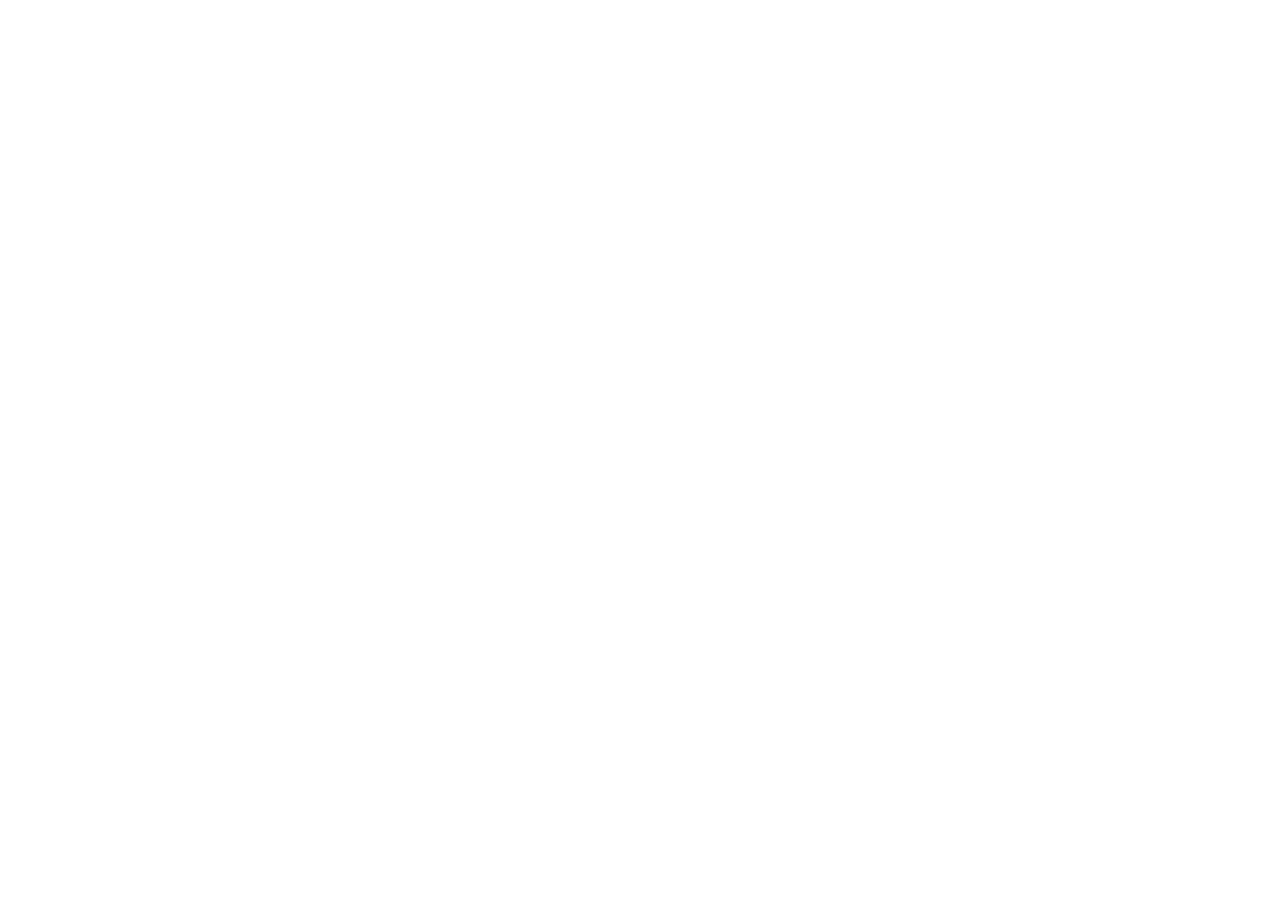
==== index.html @ a9e56e4b "Auto-generated commit" ====
<!doctype html><html lang="en"><head><meta charset="utf-8"><title>AngularApp</title><base href="'https://miko14.github.io/angular-app/'"><meta name="viewport" content="width=device-width,initial-scale=1"><link rel="icon" type="image/x-icon" href="favicon.ico"><link href="styles.ab45a791532ee38b913e.bundle.css" rel="stylesheet"/></head><body><app-root></app-root><script type="text/javascript" src="inline.6296036f5e1c8328b0ff.bundle.js"></script><script type="text/javascript" src="polyfills.befeaacc8cf2e68629c9.bundle.js"></script><script type="text/javascript" src="vendor.4791796089ffce4a7831.bundle.js"></script><script type="text/javascript" src="main.75540fe14bf7ebe19eff.bundle.js"></script></body></html>
---- styles.ab45a791532ee38b913e.bundle.css ----
body{background:#d1f509;color:#fff}h1{text-align:center;margin-top:200px;font-size:100px}
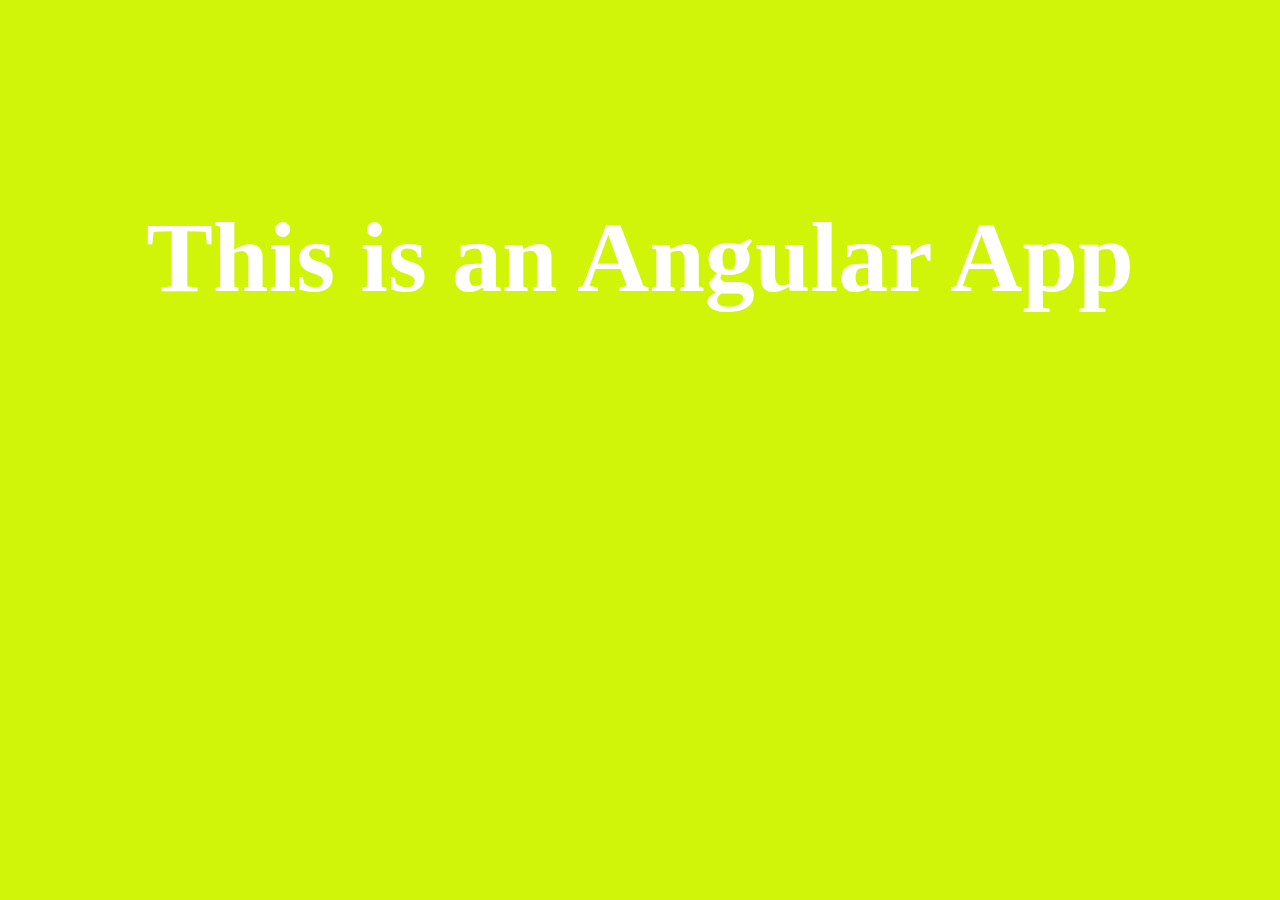
==== commit 25b62398: "Auto-generated commit" ====
--- a/index.html
+++ b/index.html
@@ -1 +1 @@
-<!doctype html><html lang="en"><head><meta charset="utf-8"><title>AngularApp</title><base href="'https://miko14.github.io/angular-app/'"><meta name="viewport" content="width=device-width,initial-scale=1"><link rel="icon" type="image/x-icon" href="favicon.ico"><link href="styles.ab45a791532ee38b913e.bundle.css" rel="stylesheet"/></head><body><app-root></app-root><script type="text/javascript" src="inline.6296036f5e1c8328b0ff.bundle.js"></script><script type="text/javascript" src="polyfills.befeaacc8cf2e68629c9.bundle.js"></script><script type="text/javascript" src="vendor.4791796089ffce4a7831.bundle.js"></script><script type="text/javascript" src="main.75540fe14bf7ebe19eff.bundle.js"></script></body></html>+<!doctype html><html lang="en"><head><meta charset="utf-8"><title>AngularApp</title><base href="https://miko14.github.io/angular-app/"><meta name="viewport" content="width=device-width,initial-scale=1"><link rel="icon" type="image/x-icon" href="favicon.ico"><link href="styles.ab45a791532ee38b913e.bundle.css" rel="stylesheet"/></head><body><app-root></app-root><script type="text/javascript" src="inline.6296036f5e1c8328b0ff.bundle.js"></script><script type="text/javascript" src="polyfills.befeaacc8cf2e68629c9.bundle.js"></script><script type="text/javascript" src="vendor.4791796089ffce4a7831.bundle.js"></script><script type="text/javascript" src="main.75540fe14bf7ebe19eff.bundle.js"></script></body></html>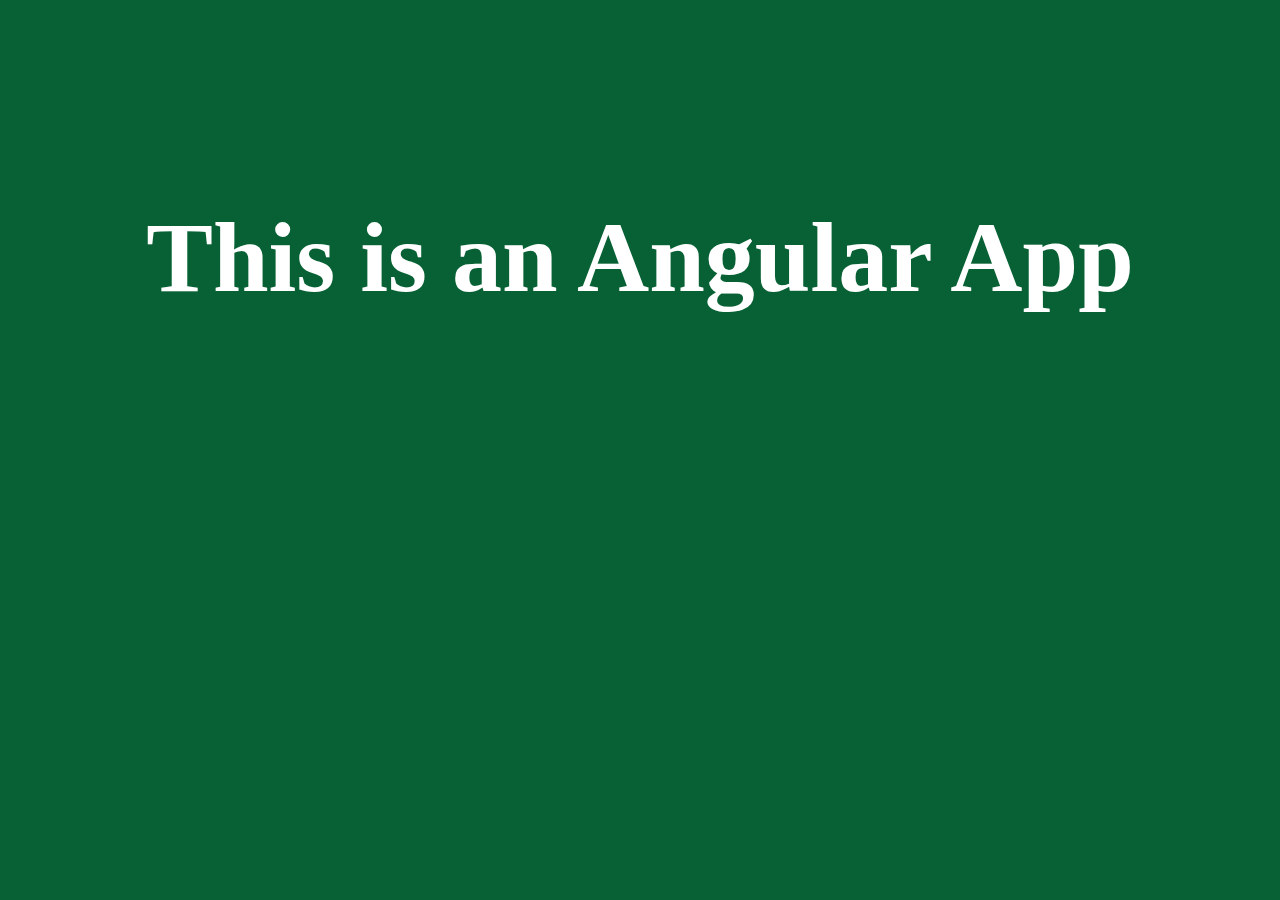
==== commit d362eac1: "Auto-generated commit" ====
--- a/index.html
+++ b/index.html
@@ -1 +1 @@
-<!doctype html><html lang="en"><head><meta charset="utf-8"><title>AngularApp</title><base href="https://miko14.github.io/angular-app/"><meta name="viewport" content="width=device-width,initial-scale=1"><link rel="icon" type="image/x-icon" href="favicon.ico"><link href="styles.ab45a791532ee38b913e.bundle.css" rel="stylesheet"/></head><body><app-root></app-root><script type="text/javascript" src="inline.6296036f5e1c8328b0ff.bundle.js"></script><script type="text/javascript" src="polyfills.befeaacc8cf2e68629c9.bundle.js"></script><script type="text/javascript" src="vendor.4791796089ffce4a7831.bundle.js"></script><script type="text/javascript" src="main.75540fe14bf7ebe19eff.bundle.js"></script></body></html>+<!doctype html><html lang="en"><head><meta charset="utf-8"><title>AngularApp</title><base href="https://miko14.github.io/angular-app/"><meta name="viewport" content="width=device-width,initial-scale=1"><link rel="icon" type="image/x-icon" href="favicon.ico"><link href="styles.ed3cf2436c00ca08a18d.bundle.css" rel="stylesheet"/></head><body><app-root></app-root><script type="text/javascript" src="inline.6296036f5e1c8328b0ff.bundle.js"></script><script type="text/javascript" src="polyfills.befeaacc8cf2e68629c9.bundle.js"></script><script type="text/javascript" src="vendor.4791796089ffce4a7831.bundle.js"></script><script type="text/javascript" src="main.75540fe14bf7ebe19eff.bundle.js"></script></body></html>--- a/styles.ed3cf2436c00ca08a18d.bundle.css
+++ b/styles.ed3cf2436c00ca08a18d.bundle.css
@@ -0,0 +1 @@
+body{background:#076134;color:#fff}h1{text-align:center;margin-top:200px;font-size:100px}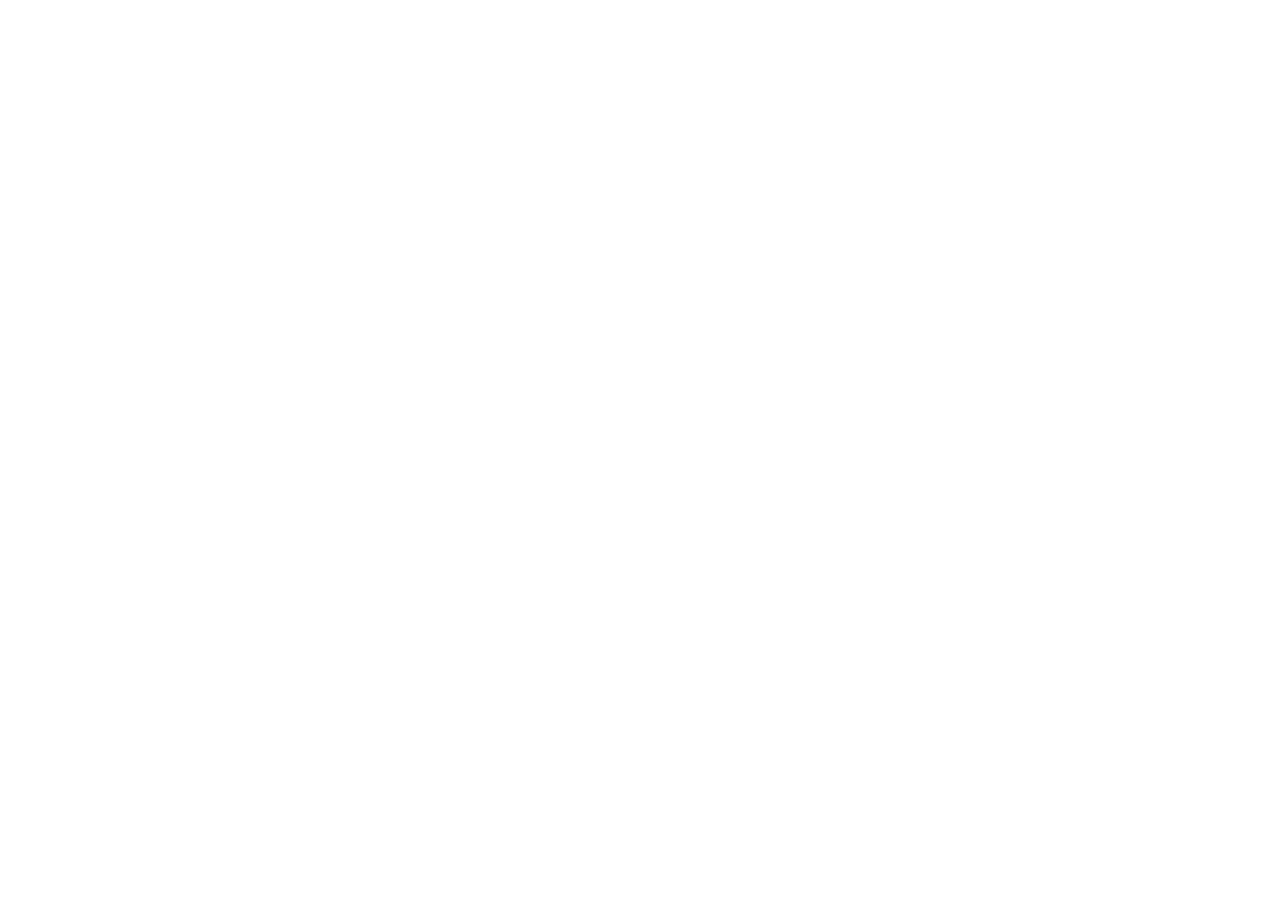
==== commit 180f361d: "Auto-generated commit" ====
--- a/index.html
+++ b/index.html
@@ -1 +1 @@
-<!doctype html><html lang="en"><head><meta charset="utf-8"><title>AngularApp</title><base href="https://miko14.github.io/angular-app/"><meta name="viewport" content="width=device-width,initial-scale=1"><link rel="icon" type="image/x-icon" href="favicon.ico"><link href="styles.ed3cf2436c00ca08a18d.bundle.css" rel="stylesheet"/></head><body><app-root></app-root><script type="text/javascript" src="inline.6296036f5e1c8328b0ff.bundle.js"></script><script type="text/javascript" src="polyfills.befeaacc8cf2e68629c9.bundle.js"></script><script type="text/javascript" src="vendor.4791796089ffce4a7831.bundle.js"></script><script type="text/javascript" src="main.75540fe14bf7ebe19eff.bundle.js"></script></body></html>+<!doctype html><html lang="en"><head><meta charset="utf-8"><title>AngularApp</title><base href="'https://miko14.github.io/angular-app/'"><meta name="viewport" content="width=device-width,initial-scale=1"><link rel="icon" type="image/x-icon" href="favicon.ico"><link href="styles.ed3cf2436c00ca08a18d.bundle.css" rel="stylesheet"/></head><body><app-root></app-root><script type="text/javascript" src="inline.6296036f5e1c8328b0ff.bundle.js"></script><script type="text/javascript" src="polyfills.befeaacc8cf2e68629c9.bundle.js"></script><script type="text/javascript" src="vendor.4791796089ffce4a7831.bundle.js"></script><script type="text/javascript" src="main.75540fe14bf7ebe19eff.bundle.js"></script></body></html>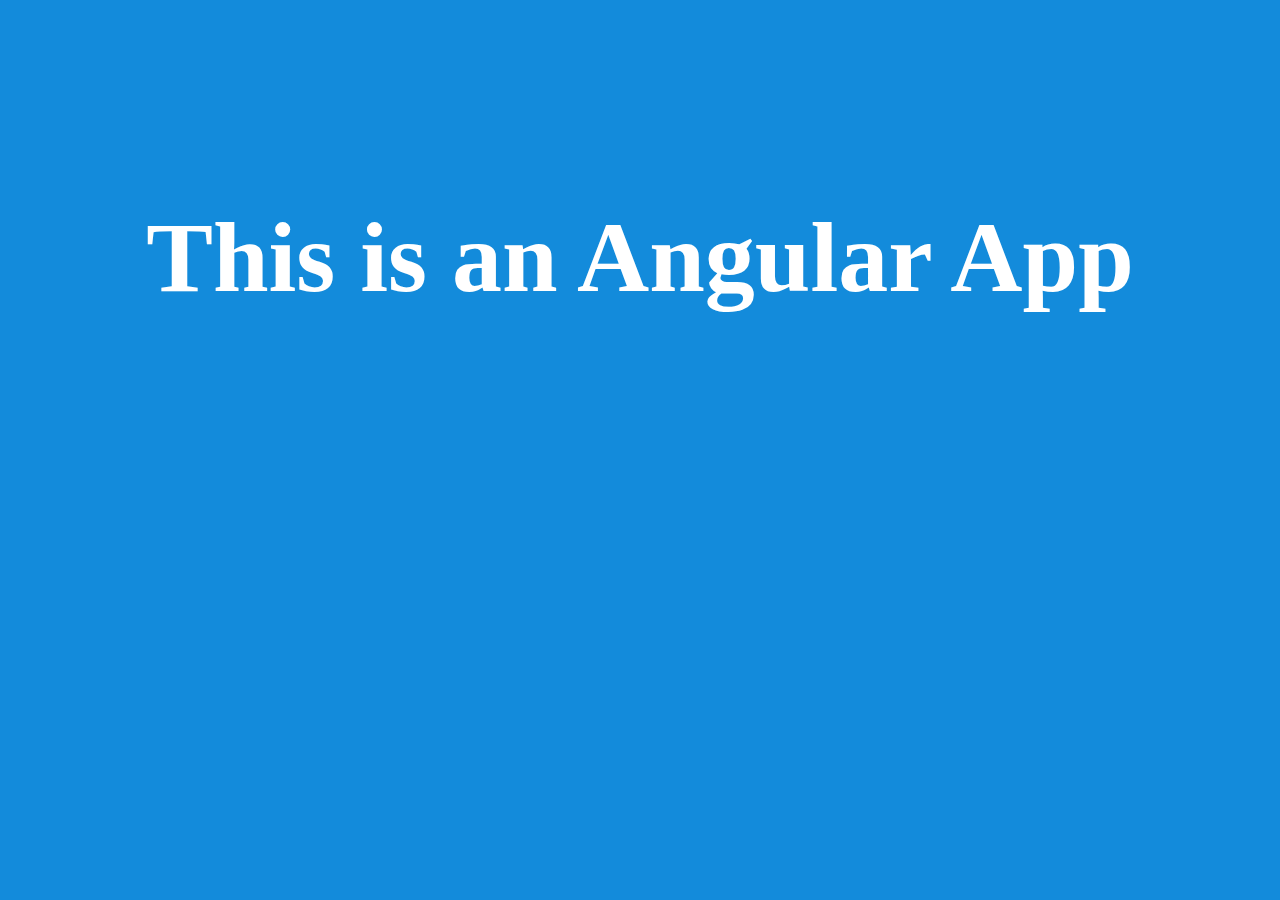
==== commit 609a1227: "Auto-generated commit" ====
--- a/index.html
+++ b/index.html
@@ -1 +1 @@
-<!doctype html><html lang="en"><head><meta charset="utf-8"><title>AngularApp</title><base href="'https://miko14.github.io/angular-app/'"><meta name="viewport" content="width=device-width,initial-scale=1"><link rel="icon" type="image/x-icon" href="favicon.ico"><link href="styles.ed3cf2436c00ca08a18d.bundle.css" rel="stylesheet"/></head><body><app-root></app-root><script type="text/javascript" src="inline.6296036f5e1c8328b0ff.bundle.js"></script><script type="text/javascript" src="polyfills.befeaacc8cf2e68629c9.bundle.js"></script><script type="text/javascript" src="vendor.4791796089ffce4a7831.bundle.js"></script><script type="text/javascript" src="main.75540fe14bf7ebe19eff.bundle.js"></script></body></html>+<!doctype html><html lang="en"><head><meta charset="utf-8"><title>AngularApp</title><base href="https://miko14.github.io/angular-app/"><meta name="viewport" content="width=device-width,initial-scale=1"><link rel="icon" type="image/x-icon" href="favicon.ico"><link href="styles.cf8a2c9100110afa3e03.bundle.css" rel="stylesheet"/></head><body><app-root></app-root><script type="text/javascript" src="inline.6296036f5e1c8328b0ff.bundle.js"></script><script type="text/javascript" src="polyfills.befeaacc8cf2e68629c9.bundle.js"></script><script type="text/javascript" src="vendor.4791796089ffce4a7831.bundle.js"></script><script type="text/javascript" src="main.75540fe14bf7ebe19eff.bundle.js"></script></body></html>--- a/styles.cf8a2c9100110afa3e03.bundle.css
+++ b/styles.cf8a2c9100110afa3e03.bundle.css
@@ -0,0 +1 @@
+body{background:#138bdb;color:#fff}h1{text-align:center;margin-top:200px;font-size:100px}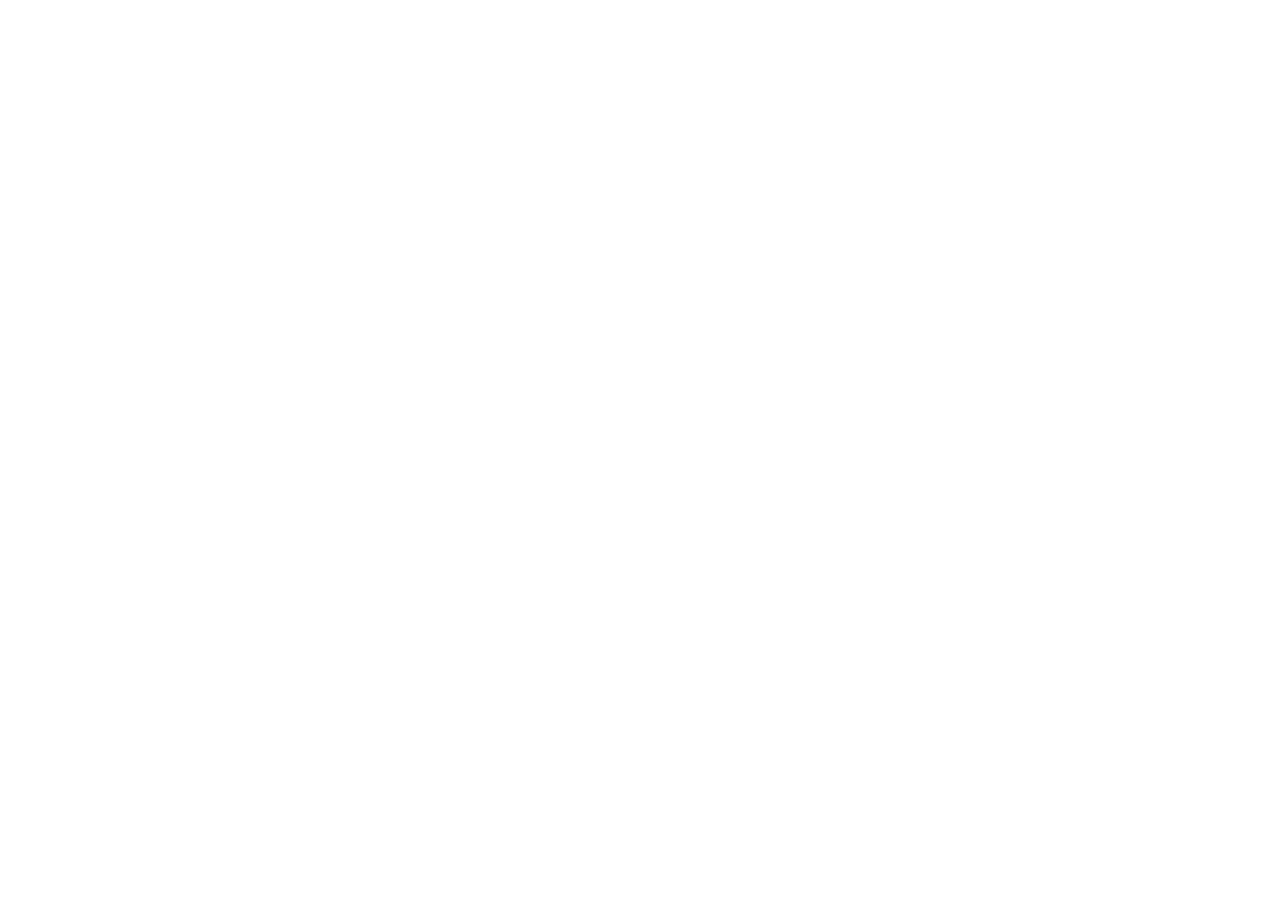
==== commit a80ebf22: "Auto-generated commit" ====
--- a/index.html
+++ b/index.html
@@ -1 +1 @@
-<!doctype html><html lang="en"><head><meta charset="utf-8"><title>AngularApp</title><base href="https://miko14.github.io/angular-app/"><meta name="viewport" content="width=device-width,initial-scale=1"><link rel="icon" type="image/x-icon" href="favicon.ico"><link href="styles.cf8a2c9100110afa3e03.bundle.css" rel="stylesheet"/></head><body><app-root></app-root><script type="text/javascript" src="inline.6296036f5e1c8328b0ff.bundle.js"></script><script type="text/javascript" src="polyfills.befeaacc8cf2e68629c9.bundle.js"></script><script type="text/javascript" src="vendor.4791796089ffce4a7831.bundle.js"></script><script type="text/javascript" src="main.75540fe14bf7ebe19eff.bundle.js"></script></body></html>+<!doctype html><html lang="en"><head><meta charset="utf-8"><title>AngularApp</title><base href="'https://miko14.github.io/angular-app/'"><meta name="viewport" content="width=device-width,initial-scale=1"><link rel="icon" type="image/x-icon" href="favicon.ico"><link href="styles.ed3cf2436c00ca08a18d.bundle.css" rel="stylesheet"/></head><body><app-root></app-root><script type="text/javascript" src="inline.6296036f5e1c8328b0ff.bundle.js"></script><script type="text/javascript" src="polyfills.befeaacc8cf2e68629c9.bundle.js"></script><script type="text/javascript" src="vendor.4791796089ffce4a7831.bundle.js"></script><script type="text/javascript" src="main.75540fe14bf7ebe19eff.bundle.js"></script></body></html>--- a/styles.ed3cf2436c00ca08a18d.bundle.css
+++ b/styles.ed3cf2436c00ca08a18d.bundle.css
@@ -0,0 +1 @@
+body{background:#076134;color:#fff}h1{text-align:center;margin-top:200px;font-size:100px}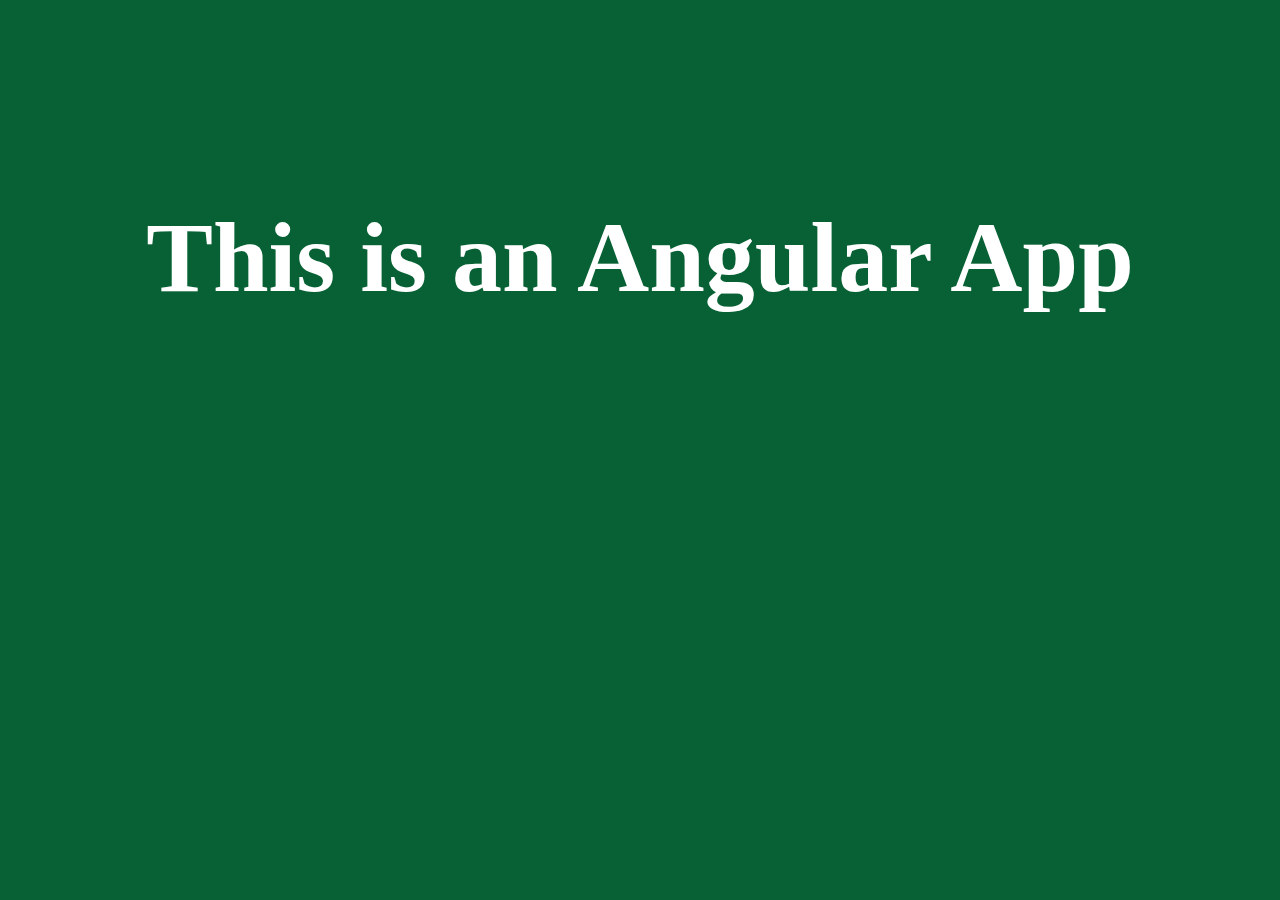
==== commit 382cd536: "Auto-generated commit" ====
--- a/index.html
+++ b/index.html
@@ -1 +1 @@
-<!doctype html><html lang="en"><head><meta charset="utf-8"><title>AngularApp</title><base href="'https://miko14.github.io/angular-app/'"><meta name="viewport" content="width=device-width,initial-scale=1"><link rel="icon" type="image/x-icon" href="favicon.ico"><link href="styles.ed3cf2436c00ca08a18d.bundle.css" rel="stylesheet"/></head><body><app-root></app-root><script type="text/javascript" src="inline.6296036f5e1c8328b0ff.bundle.js"></script><script type="text/javascript" src="polyfills.befeaacc8cf2e68629c9.bundle.js"></script><script type="text/javascript" src="vendor.4791796089ffce4a7831.bundle.js"></script><script type="text/javascript" src="main.75540fe14bf7ebe19eff.bundle.js"></script></body></html>+<!doctype html><html lang="en"><head><meta charset="utf-8"><title>AngularApp</title><base href="https://miko14.github.io/angular-app/"><meta name="viewport" content="width=device-width,initial-scale=1"><link rel="icon" type="image/x-icon" href="favicon.ico"><link href="styles.ed3cf2436c00ca08a18d.bundle.css" rel="stylesheet"/></head><body><app-root></app-root><script type="text/javascript" src="inline.6296036f5e1c8328b0ff.bundle.js"></script><script type="text/javascript" src="polyfills.befeaacc8cf2e68629c9.bundle.js"></script><script type="text/javascript" src="vendor.4791796089ffce4a7831.bundle.js"></script><script type="text/javascript" src="main.75540fe14bf7ebe19eff.bundle.js"></script></body></html>